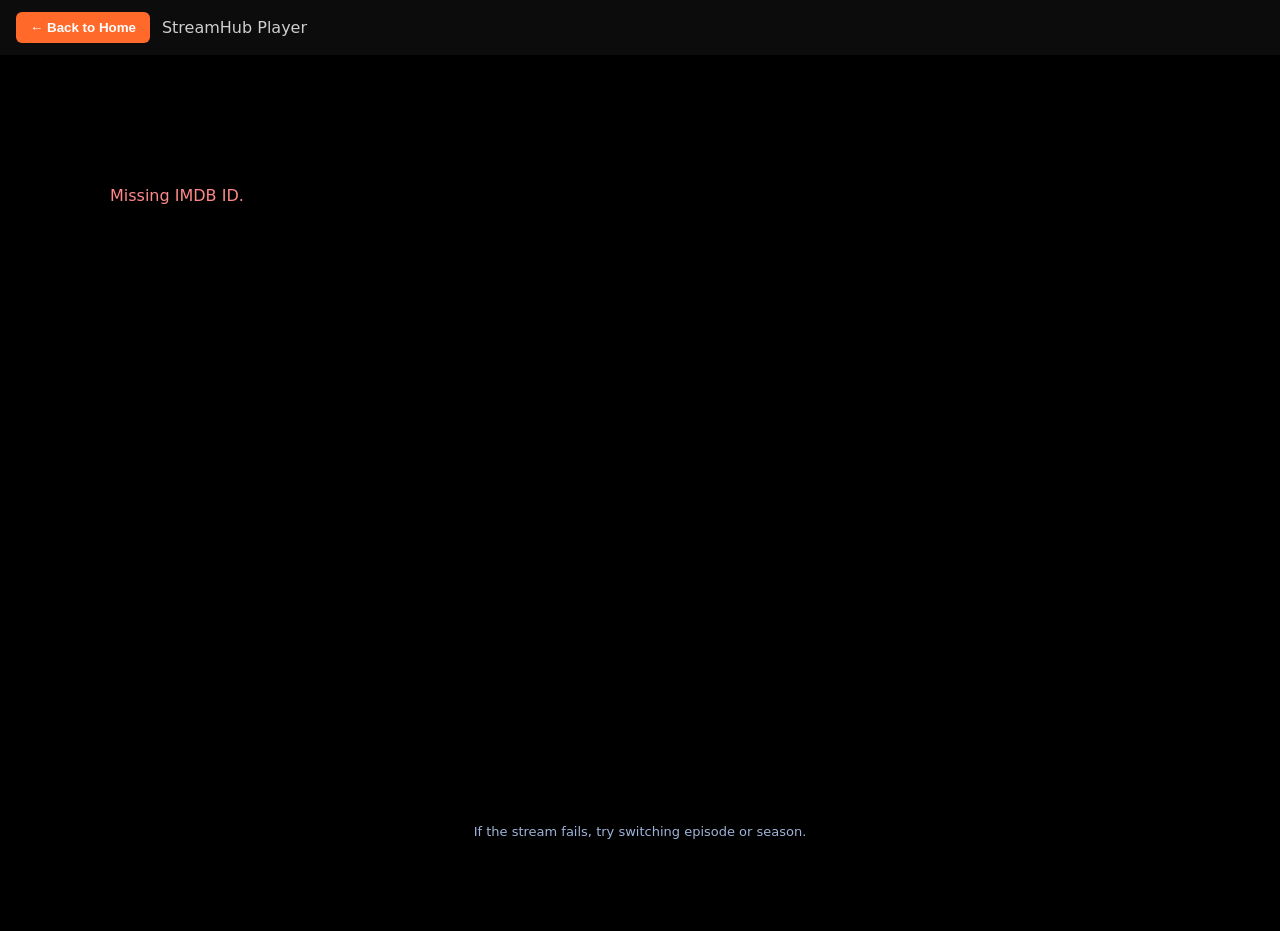
==== player.html @ 68365145 "3rd Try for Cleaner Experience" ====
<!doctype html>
<html lang="en">
<head>
  <meta charset="utf-8" />
  <meta name="viewport" content="width=device-width, initial-scale=1" />
  <title>StreamHub Player</title>
  <style>
    html,body{
      height:100%;margin:0;background:#000;color:#fff;
      font-family:Inter,system-ui,Arial;
    }

    .topbar{
      width:100%;
      display:flex;
      align-items:center;
      background:#0c0c0c;
      padding:12px 16px;
      box-shadow:0 2px 10px rgba(0,0,0,.4);
      position:sticky;
      top:0;
      z-index:20;
    }

    .back-btn{
      background:#ff6a2b;
      color:#fff;
      padding:8px 14px;
      border:none;
      border-radius:6px;
      cursor:pointer;
      font-weight:600;
      margin-right:12px;
    }

    .back-btn:hover{
      background:#e55a1e;
    }

    .player-wrap{
      min-height:calc(100vh - 60px);
      display:flex;
      align-items:center;
      justify-content:center;
      flex-direction:column;
      padding:18px;
      gap:18px;
    }

    .player-frame{
      width:min(1100px,98%);
      height:640px;
      background:#000;
      border-radius:8px;
      overflow:hidden;
      box-shadow:0 20px 60px rgba(0,0,0,.6);
    }

    #meta{
      max-width:1100px;
      width:98%;
      color:#9fb3d9;
      padding-left:4px;
    }

    .small{
      font-size:13px;
      color:#9fb3d9;
    }

    @media (max-width:860px){
      .player-frame{height:360px}
    }
  </style>
</head>
<body>

  <div class="topbar">
    <button class="back-btn" onclick="window.location.href='index.html'">← Back to Home</button>
    <div style="font-size:16px;opacity:.8;">StreamHub Player</div>
  </div>

  <div class="player-wrap">
    <div id="meta" class="meta"></div>
    <div id="frame" class="player-frame">Loading player…</div>
    <div class="small">If the stream fails, try switching episode or season.</div>
  </div>

<script>
  // Parse query params
  function qp() {
    const u = new URL(window.location.href);
    const p = {};
    for (const [k,v] of u.searchParams.entries()) p[k]=v;
    return p;
  }
  const params = qp();
  const frame = document.getElementById('frame');
  const meta = document.getElementById('meta');

  const imdb = params.imdb;
  const type = params.type || 'movie';
  const s = params.s;
  const e = params.e;

  if (!imdb) {
    frame.innerHTML = '<div style="padding:20px;color:#f88">Missing IMDB ID.</div>';
  } else {
    meta.innerHTML =
      `<strong>IMDB:</strong> ${imdb} 
       <span class="small">
        &nbsp; • ${type.toUpperCase()} 
        ${s ? ` • Season ${s}` : ''} 
        ${e ? ` • Episode ${e}` : ''}
      </span>`;

    // Build vidsrc URL
    let src = '';
    if (type === 'tv') {
      src = `https://vidsrc-embed.ru/embed/tv?imdb=${encodeURIComponent(imdb)}&s=${encodeURIComponent(s)}&e=${encodeURIComponent(e)}`;
    } else {
      src = `https://vidsrc-embed.ru/embed/movie?imdb=${encodeURIComponent(imdb)}`;
    }

    frame.innerHTML = `
      <iframe 
        src="${src}"
        frameborder="0"
        width="100%" height="100%"
        allowfullscreen
        sandbox="allow-same-origin allow-scripts allow-forms allow-pointer-lock allow-orientation-lock allow-top-navigation-by-user-activation">
      </iframe>
    `;
  }

  /*
    ⚠️ Important:
    We cannot "block" popups INSIDE the iframe when the host triggers them,
    BUT we CAN prevent them from opening new tabs by disabling window.open.
  */
  window.open = function(){ console.log("Popup blocked."); return null; };
</script>

</body>
</html>
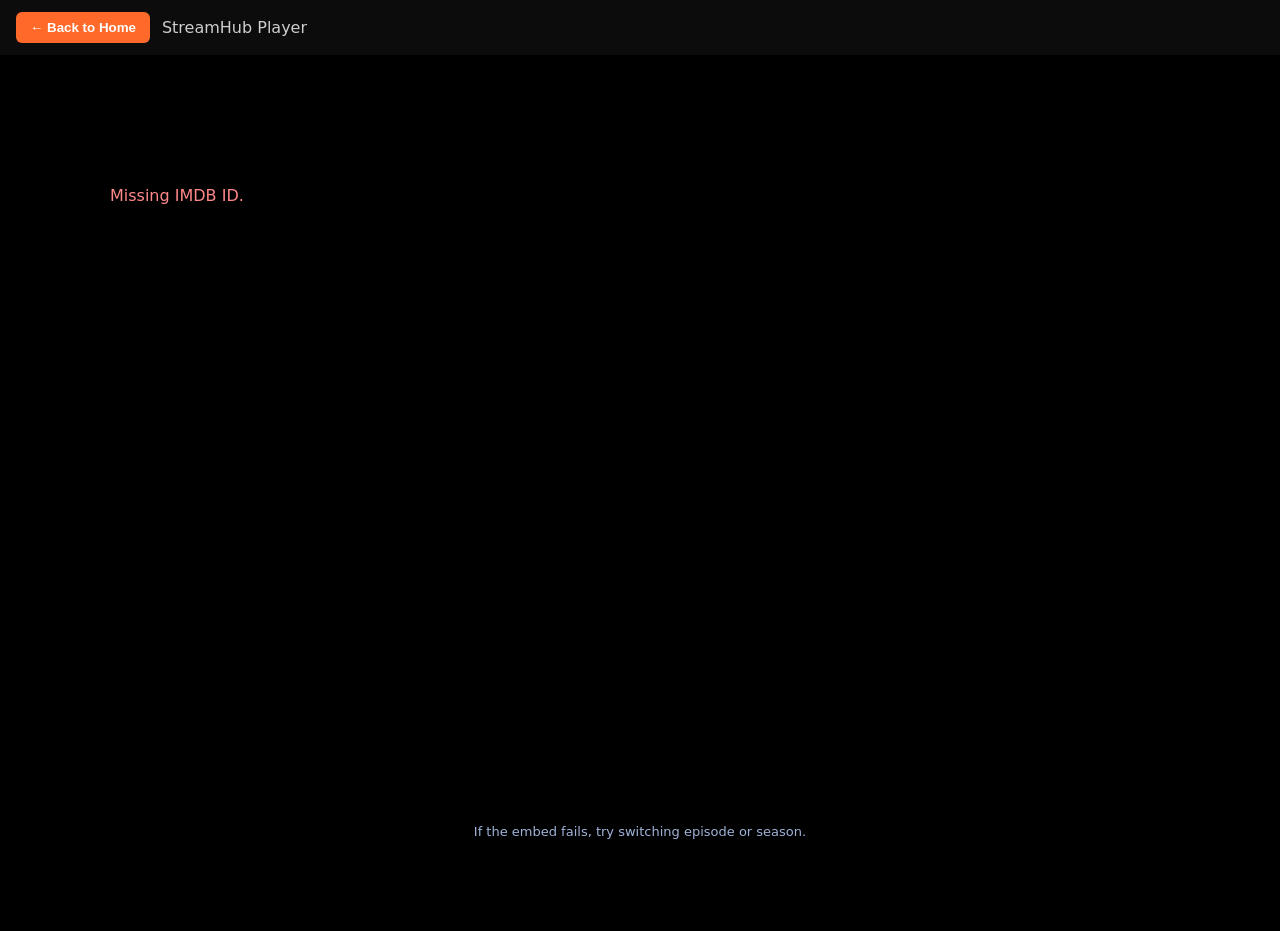
==== commit af2a8d6f: "4th Try for User Friendly Data Consumption" ====
--- a/player.html
+++ b/player.html
@@ -2,75 +2,18 @@
 <html lang="en">
 <head>
   <meta charset="utf-8" />
-  <meta name="viewport" content="width=device-width, initial-scale=1" />
+  <meta name="viewport" content="width=device-width,initial-scale=1" />
   <title>StreamHub Player</title>
   <style>
-    html,body{
-      height:100%;margin:0;background:#000;color:#fff;
-      font-family:Inter,system-ui,Arial;
-    }
-
-    .topbar{
-      width:100%;
-      display:flex;
-      align-items:center;
-      background:#0c0c0c;
-      padding:12px 16px;
-      box-shadow:0 2px 10px rgba(0,0,0,.4);
-      position:sticky;
-      top:0;
-      z-index:20;
-    }
-
-    .back-btn{
-      background:#ff6a2b;
-      color:#fff;
-      padding:8px 14px;
-      border:none;
-      border-radius:6px;
-      cursor:pointer;
-      font-weight:600;
-      margin-right:12px;
-    }
-
-    .back-btn:hover{
-      background:#e55a1e;
-    }
-
-    .player-wrap{
-      min-height:calc(100vh - 60px);
-      display:flex;
-      align-items:center;
-      justify-content:center;
-      flex-direction:column;
-      padding:18px;
-      gap:18px;
-    }
-
-    .player-frame{
-      width:min(1100px,98%);
-      height:640px;
-      background:#000;
-      border-radius:8px;
-      overflow:hidden;
-      box-shadow:0 20px 60px rgba(0,0,0,.6);
-    }
-
-    #meta{
-      max-width:1100px;
-      width:98%;
-      color:#9fb3d9;
-      padding-left:4px;
-    }
-
-    .small{
-      font-size:13px;
-      color:#9fb3d9;
-    }
-
-    @media (max-width:860px){
-      .player-frame{height:360px}
-    }
+    html,body{height:100%;margin:0;background:#000;color:#fff;font-family:Inter,system-ui,Arial}
+    .topbar{width:100%;display:flex;align-items:center;background:#0c0c0c;padding:12px 16px;box-shadow:0 2px 10px rgba(0,0,0,.4);position:sticky;top:0;z-index:20}
+    .back-btn{background:#ff6a2b;color:#fff;padding:8px 14px;border:none;border-radius:6px;cursor:pointer;font-weight:600;margin-right:12px}
+    .player-wrap{min-height:calc(100vh - 60px);display:flex;align-items:center;justify-content:center;flex-direction:column;padding:18px;gap:18px}
+    .player-frame{width:min(1100px,98%);height:640px;background:#000;border-radius:8px;overflow:hidden;box-shadow:0 20px 60px rgba(0,0,0,.6)}
+    #meta{max-width:1100px;width:98%;color:#9fb3d9;padding-left:4px}
+    .small{font-size:13px;color:#9fb3d9}
+    @media (max-width:860px){ .player-frame{height:360px} }
+    .load-btn{background:#ff6a2b;border:0;padding:12px 18px;color:#fff;border-radius:8px;font-weight:700;cursor:pointer}
   </style>
 </head>
 <body>
@@ -82,12 +25,17 @@
 
   <div class="player-wrap">
     <div id="meta" class="meta"></div>
-    <div id="frame" class="player-frame">Loading player…</div>
-    <div class="small">If the stream fails, try switching episode or season.</div>
+    <div id="frame" class="player-frame">
+      <div style="display:flex;align-items:center;justify-content:center;height:100%;flex-direction:column;">
+        <div style="margin-bottom:12px;color:#9fb3d9">Player is ready — tap to load (saves data).</div>
+        <button id="loadBtn" class="load-btn">▶ Load Player</button>
+      </div>
+    </div>
+    <div class="small">If the embed fails, try switching episode or season.</div>
   </div>
 
 <script>
-  // Parse query params
+  // parse query params
   function qp() {
     const u = new URL(window.location.href);
     const p = {};
@@ -113,33 +61,18 @@
         ${s ? ` • Season ${s}` : ''} 
         ${e ? ` • Episode ${e}` : ''}
       </span>`;
-
-    // Build vidsrc URL
-    let src = '';
-    if (type === 'tv') {
-      src = `https://vidsrc-embed.ru/embed/tv?imdb=${encodeURIComponent(imdb)}&s=${encodeURIComponent(s)}&e=${encodeURIComponent(e)}`;
-    } else {
-      src = `https://vidsrc-embed.ru/embed/movie?imdb=${encodeURIComponent(imdb)}`;
-    }
-
-    frame.innerHTML = `
-      <iframe 
-        src="${src}"
-        frameborder="0"
-        width="100%" height="100%"
-        allowfullscreen
-        sandbox="allow-same-origin allow-scripts allow-forms allow-pointer-lock allow-orientation-lock allow-top-navigation-by-user-activation">
-      </iframe>
-    `;
   }
 
-  /*
-    ⚠️ Important:
-    We cannot "block" popups INSIDE the iframe when the host triggers them,
-    BUT we CAN prevent them from opening new tabs by disabling window.open.
-  */
+  // build the player src (but DO NOT load until user clicks)
+  const src = imdb ? (type === 'tv' ? `https://vidsrc-embed.ru/embed/tv?imdb=${encodeURIComponent(imdb)}&s=${encodeURIComponent(s||1)}&e=${encodeURIComponent(e||1)}` : `https://vidsrc-embed.ru/embed/movie?imdb=${encodeURIComponent(imdb)}`) : '';
+
+  document.getElementById('loadBtn').onclick = function() {
+    if (!src) { frame.innerHTML = '<div style="padding:20px;color:#f88">No player URL.</div>'; return; }
+    frame.innerHTML = `<iframe src="${src}" frameborder="0" width="100%" height="100%" allowfullscreen sandbox="allow-same-origin allow-scripts allow-forms allow-pointer-lock allow-orientation-lock allow-top-navigation-by-user-activation"></iframe>`;
+  };
+
+  // prevent popups from embed trying window.open
   window.open = function(){ console.log("Popup blocked."); return null; };
 </script>
-
 </body>
 </html>
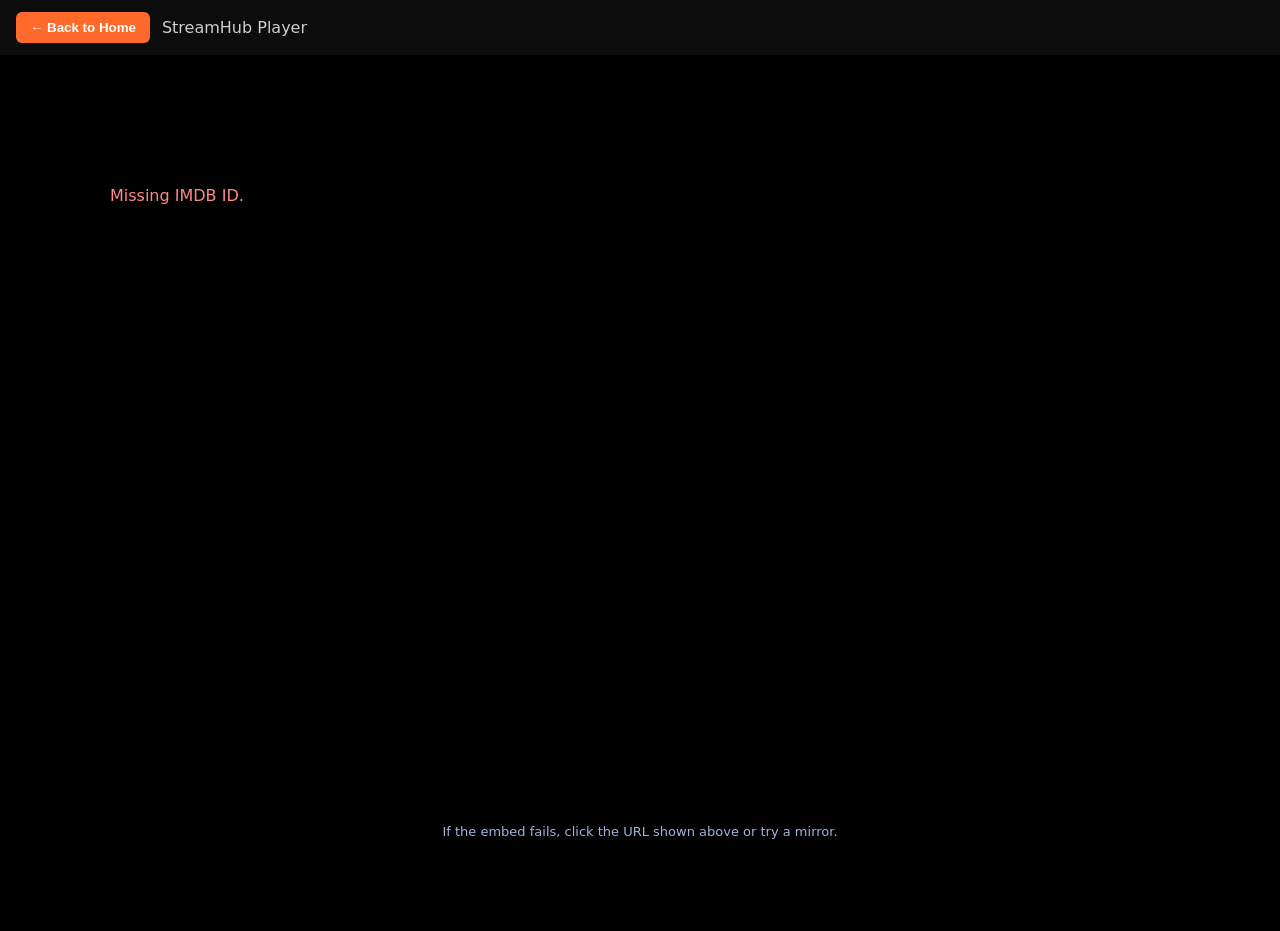
==== commit 6a80eb28: "5th Try for Everything working" ====
--- a/player.html
+++ b/player.html
@@ -14,6 +14,9 @@
     .small{font-size:13px;color:#9fb3d9}
     @media (max-width:860px){ .player-frame{height:360px} }
     .load-btn{background:#ff6a2b;border:0;padding:12px 18px;color:#fff;border-radius:8px;font-weight:700;cursor:pointer}
+    .info-url{margin-top:12px;padding:10px;background:rgba(255,255,255,0.02);border-radius:8px;word-break:break-all;color:#cfe1ff}
+    .mirror-list{margin-top:8px;display:flex;gap:8px;flex-wrap:wrap}
+    .mirror-list a{background:#1b2a3a;color:#fff;padding:6px 10px;border-radius:8px;text-decoration:none;font-size:13px}
   </style>
 </head>
 <body>
@@ -31,47 +34,65 @@
         <button id="loadBtn" class="load-btn">▶ Load Player</button>
       </div>
     </div>
-    <div class="small">If the embed fails, try switching episode or season.</div>
+    <div id="urlInfo" class="info-url" style="display:none"></div>
+    <div id="mirrorArea" class="mirror-list" style="display:none"></div>
+    <div class="small">If the embed fails, click the URL shown above or try a mirror.</div>
   </div>
 
 <script>
-  // parse query params
-  function qp() {
-    const u = new URL(window.location.href);
-    const p = {};
-    for (const [k,v] of u.searchParams.entries()) p[k]=v;
-    return p;
-  }
+  function qp() { const u = new URL(window.location.href); const p = {}; for (const [k,v] of u.searchParams.entries()) p[k]=v; return p; }
   const params = qp();
   const frame = document.getElementById('frame');
   const meta = document.getElementById('meta');
+  const urlInfo = document.getElementById('urlInfo');
+  const mirrorArea = document.getElementById('mirrorArea');
+  const loadBtn = document.getElementById('loadBtn');
 
   const imdb = params.imdb;
   const type = params.type || 'movie';
   const s = params.s;
   const e = params.e;
 
-  if (!imdb) {
-    frame.innerHTML = '<div style="padding:20px;color:#f88">Missing IMDB ID.</div>';
-  } else {
-    meta.innerHTML =
-      `<strong>IMDB:</strong> ${imdb} 
-       <span class="small">
-        &nbsp; • ${type.toUpperCase()} 
-        ${s ? ` • Season ${s}` : ''} 
-        ${e ? ` • Episode ${e}` : ''}
-      </span>`;
+  if (!imdb) { frame.innerHTML = '<div style="padding:20px;color:#f88">Missing IMDB ID.</div>'; }
+  else {
+    meta.innerHTML = `<strong>IMDB:</strong> ${imdb} <span class="small"> &nbsp; • ${type.toUpperCase()} ${s ? `• S${s}` : ''} ${e ? `• E${e}` : ''}</span>`;
   }
 
-  // build the player src (but DO NOT load until user clicks)
-  const src = imdb ? (type === 'tv' ? `https://vidsrc-embed.ru/embed/tv?imdb=${encodeURIComponent(imdb)}&s=${encodeURIComponent(s||1)}&e=${encodeURIComponent(e||1)}` : `https://vidsrc-embed.ru/embed/movie?imdb=${encodeURIComponent(imdb)}`) : '';
+  // build primary embed URL (do not load automatically)
+  const primarySrc = imdb ? (type === 'tv' ? `https://vidsrc-embed.ru/embed/tv?imdb=${encodeURIComponent(imdb)}&s=${encodeURIComponent(s||1)}&e=${encodeURIComponent(e||1)}` : `https://vidsrc-embed.ru/embed/movie?imdb=${encodeURIComponent(imdb)}`) : '';
 
-  document.getElementById('loadBtn').onclick = function() {
-    if (!src) { frame.innerHTML = '<div style="padding:20px;color:#f88">No player URL.</div>'; return; }
-    frame.innerHTML = `<iframe src="${src}" frameborder="0" width="100%" height="100%" allowfullscreen sandbox="allow-same-origin allow-scripts allow-forms allow-pointer-lock allow-orientation-lock allow-top-navigation-by-user-activation"></iframe>`;
+  // mirror suggestions (clickable)
+  const mirrors = imdb ? [
+    `https://vidsrc-embed.ru/embed/${type === 'tv' ? 'tv' : 'movie'}?imdb=${encodeURIComponent(imdb)}${type==='tv'?`&s=${encodeURIComponent(s||1)}&e=${encodeURIComponent(e||1)}`:''}`,
+    `https://vidsrc.me/embed/${type === 'tv' ? 'tv' : 'movie'}?imdb=${encodeURIComponent(imdb)}${type==='tv'?`&s=${encodeURIComponent(s||1)}&e=${encodeURIComponent(e||1)}`:''}`,
+    `https://vidsrc.to/embed/${type === 'tv' ? 'tv' : 'movie'}?imdb=${encodeURIComponent(imdb)}${type==='tv'?`&s=${encodeURIComponent(s||1)}&e=${encodeURIComponent(e||1)}`:''}`
+  ] : [];
+
+  // Load player on demand
+  loadBtn.onclick = function() {
+    if (!primarySrc) { frame.innerHTML = '<div style="padding:20px;color:#f88">No player URL.</div>'; return; }
+    frame.innerHTML = `<iframe src="${primarySrc}" frameborder="0" width="100%" height="100%" allowfullscreen sandbox="allow-same-origin allow-scripts allow-forms allow-pointer-lock allow-orientation-lock allow-top-navigation-by-user-activation"></iframe>`;
+    // Reveal the URL after a short passive delay (always show so user can verify)
+    setTimeout(() => revealURL(primarySrc), 500); // small delay after load click
   };
 
-  // prevent popups from embed trying window.open
+  // passive reveal after 5 seconds even if user didn't click Load (helpful when embed is preloaded elsewhere)
+  setTimeout(() => revealURL(primarySrc), 5000);
+
+  function revealURL(url) {
+    if (!url) return;
+    urlInfo.style.display = 'block';
+    urlInfo.innerHTML = `<strong>Embed URL used:</strong><br><a href="${url}" target="_blank" rel="noopener noreferrer">${url}</a>`;
+    // show mirrors
+    mirrorArea.style.display = 'flex';
+    mirrorArea.innerHTML = '';
+    mirrors.forEach(m => {
+      const a = document.createElement('a'); a.href = m; a.target = '_blank'; a.rel='noopener noreferrer'; a.textContent = 'Open mirror';
+      mirrorArea.appendChild(a);
+    });
+  }
+
+  // prevent window.open abuse from embeds
   window.open = function(){ console.log("Popup blocked."); return null; };
 </script>
 </body>
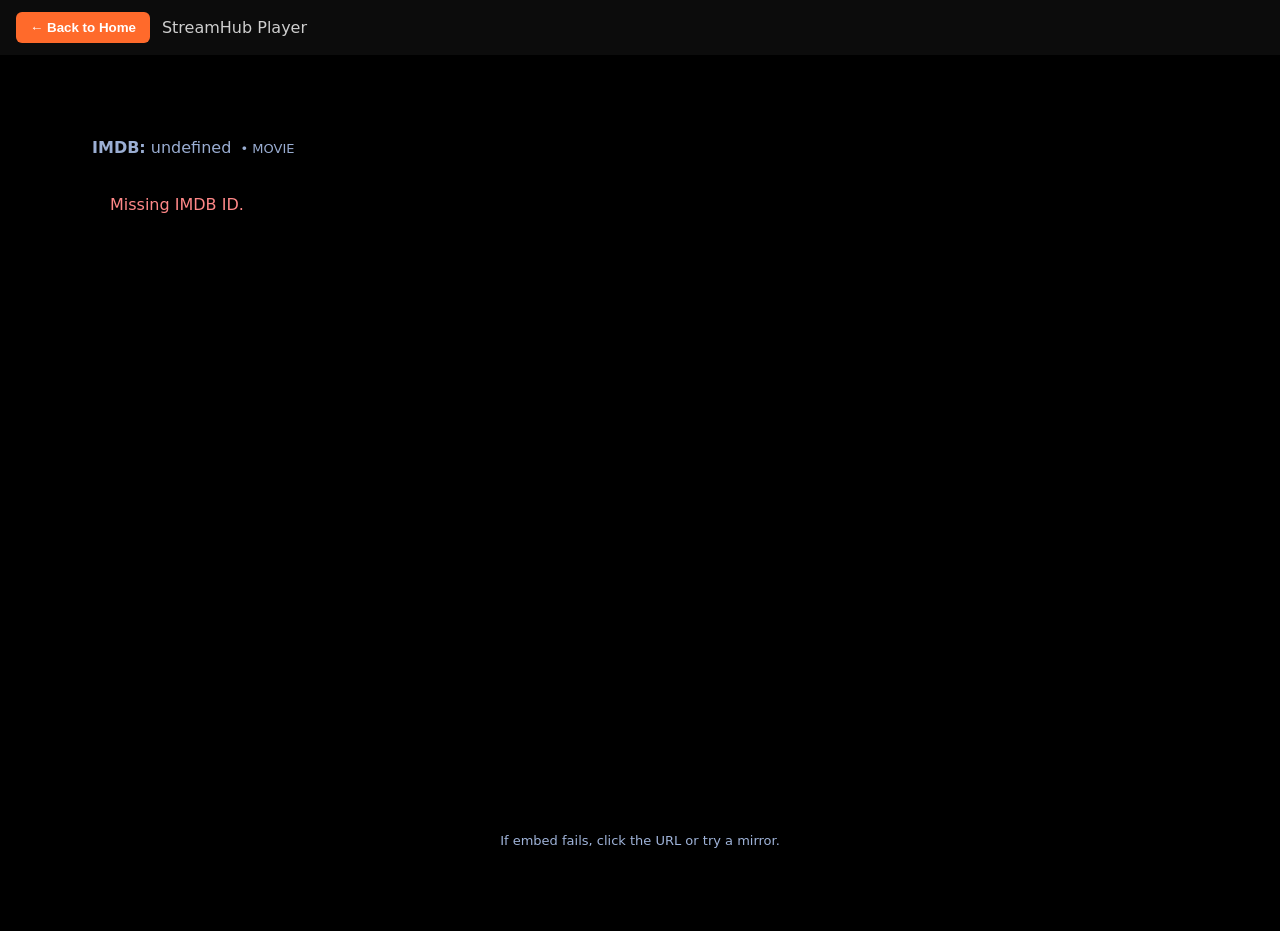
==== commit 0f011a0d: "6th Try of the Day" ====
--- a/player.html
+++ b/player.html
@@ -5,18 +5,103 @@
   <meta name="viewport" content="width=device-width,initial-scale=1" />
   <title>StreamHub Player</title>
   <style>
-    html,body{height:100%;margin:0;background:#000;color:#fff;font-family:Inter,system-ui,Arial}
-    .topbar{width:100%;display:flex;align-items:center;background:#0c0c0c;padding:12px 16px;box-shadow:0 2px 10px rgba(0,0,0,.4);position:sticky;top:0;z-index:20}
-    .back-btn{background:#ff6a2b;color:#fff;padding:8px 14px;border:none;border-radius:6px;cursor:pointer;font-weight:600;margin-right:12px}
-    .player-wrap{min-height:calc(100vh - 60px);display:flex;align-items:center;justify-content:center;flex-direction:column;padding:18px;gap:18px}
-    .player-frame{width:min(1100px,98%);height:640px;background:#000;border-radius:8px;overflow:hidden;box-shadow:0 20px 60px rgba(0,0,0,.6)}
-    #meta{max-width:1100px;width:98%;color:#9fb3d9;padding-left:4px}
-    .small{font-size:13px;color:#9fb3d9}
-    @media (max-width:860px){ .player-frame{height:360px} }
-    .load-btn{background:#ff6a2b;border:0;padding:12px 18px;color:#fff;border-radius:8px;font-weight:700;cursor:pointer}
-    .info-url{margin-top:12px;padding:10px;background:rgba(255,255,255,0.02);border-radius:8px;word-break:break-all;color:#cfe1ff}
-    .mirror-list{margin-top:8px;display:flex;gap:8px;flex-wrap:wrap}
-    .mirror-list a{background:#1b2a3a;color:#fff;padding:6px 10px;border-radius:8px;text-decoration:none;font-size:13px}
+    html,body{
+      height:100%;margin:0;background:#000;color:#fff;
+      font-family:Inter,system-ui,Arial;
+    }
+
+    .topbar{
+      width:100%;
+      display:flex;
+      align-items:center;
+      background:#0c0c0c;
+      padding:12px 16px;
+      box-shadow:0 2px 10px rgba(0,0,0,.4);
+      position:sticky;
+      top:0;
+      z-index:20;
+    }
+
+    .back-btn{
+      background:#ff6a2b;
+      color:#fff;
+      padding:8px 14px;
+      border:none;
+      border-radius:6px;
+      cursor:pointer;
+      font-weight:600;
+      margin-right:12px;
+    }
+
+    .player-wrap{
+      min-height:calc(100vh - 60px);
+      display:flex;
+      align-items:center;
+      justify-content:center;
+      flex-direction:column;
+      padding:18px;
+      gap:18px;
+    }
+
+    .player-frame{
+      width:min(1100px,98%);
+      height:640px;
+      background:#000;
+      border-radius:8px;
+      overflow:hidden;
+      box-shadow:0 20px 60px rgba(0,0,0,.6);
+    }
+
+    #meta{
+      max-width:1100px;
+      width:98%;
+      color:#9fb3d9;
+      padding-left:4px;
+    }
+
+    .small{
+      font-size:13px;
+      color:#9fb3d9;
+    }
+
+    @media (max-width:860px){
+      .player-frame{height:360px}
+    }
+
+    .load-btn{
+      background:#ff6a2b;
+      border:0;
+      padding:12px 18px;
+      color:#fff;
+      border-radius:8px;
+      font-weight:700;
+      cursor:pointer;
+    }
+
+    .info-url{
+      margin-top:12px;
+      padding:10px;
+      background:rgba(255,255,255,0.05);
+      border-radius:8px;
+      word-break:break-all;
+      color:#cfe1ff;
+    }
+
+    .mirror-list{
+      margin-top:8px;
+      display:flex;
+      gap:8px;
+      flex-wrap:wrap;
+    }
+
+    .mirror-list a{
+      background:#1b2a3a;
+      color:#fff;
+      padding:6px 10px;
+      border-radius:8px;
+      text-decoration:none;
+      font-size:13px;
+    }
   </style>
 </head>
 <body>
@@ -27,73 +112,116 @@
   </div>
 
   <div class="player-wrap">
-    <div id="meta" class="meta"></div>
+    <div id="meta"></div>
+
     <div id="frame" class="player-frame">
       <div style="display:flex;align-items:center;justify-content:center;height:100%;flex-direction:column;">
-        <div style="margin-bottom:12px;color:#9fb3d9">Player is ready — tap to load (saves data).</div>
+        <div style="margin-bottom:12px;color:#9fb3d9">Player ready — click to load.</div>
         <button id="loadBtn" class="load-btn">▶ Load Player</button>
       </div>
     </div>
+
     <div id="urlInfo" class="info-url" style="display:none"></div>
     <div id="mirrorArea" class="mirror-list" style="display:none"></div>
-    <div class="small">If the embed fails, click the URL shown above or try a mirror.</div>
+
+    <div class="small">If embed fails, click the URL or try a mirror.</div>
   </div>
 
 <script>
-  function qp() { const u = new URL(window.location.href); const p = {}; for (const [k,v] of u.searchParams.entries()) p[k]=v; return p; }
+  function qp() {
+    const u = new URL(window.location.href);
+    const p = {};
+    for (const [k,v] of u.searchParams.entries()) p[k]=v;
+    return p;
+  }
+
   const params = qp();
-  const frame = document.getElementById('frame');
-  const meta = document.getElementById('meta');
-  const urlInfo = document.getElementById('urlInfo');
-  const mirrorArea = document.getElementById('mirrorArea');
-  const loadBtn = document.getElementById('loadBtn');
-
   const imdb = params.imdb;
-  const type = params.type || 'movie';
+  const type = params.type || "movie";
   const s = params.s;
   const e = params.e;
 
-  if (!imdb) { frame.innerHTML = '<div style="padding:20px;color:#f88">Missing IMDB ID.</div>'; }
-  else {
-    meta.innerHTML = `<strong>IMDB:</strong> ${imdb} <span class="small"> &nbsp; • ${type.toUpperCase()} ${s ? `• S${s}` : ''} ${e ? `• E${e}` : ''}</span>`;
-  }
-
-  // build primary embed URL (do not load automatically)
-  const primarySrc = imdb ? (type === 'tv' ? `https://vidsrc-embed.ru/embed/tv?imdb=${encodeURIComponent(imdb)}&s=${encodeURIComponent(s||1)}&e=${encodeURIComponent(e||1)}` : `https://vidsrc-embed.ru/embed/movie?imdb=${encodeURIComponent(imdb)}`) : '';
-
-  // mirror suggestions (clickable)
+  const frame = document.getElementById("frame");
+  const meta = document.getElementById("meta");
+  const urlInfo = document.getElementById("urlInfo");
+  const mirrorArea = document.getElementById("mirrorArea");
+  const loadBtn = document.getElementById("loadBtn");
+
+  if (!imdb) {
+    frame.innerHTML = '<div style="padding:20px;color:#f88">Missing IMDB ID.</div>';
+  }
+
+  meta.innerHTML = `
+    <strong>IMDB:</strong> ${imdb}
+    <span class="small">
+      &nbsp;• ${type.toUpperCase()}
+      ${s ? " • S"+s : ""}
+      ${e ? " • E"+e : ""}
+    </span>
+  `;
+
+  // MAIN URL (no sandbox)
+  let primarySrc = "";
+  if (imdb) {
+    if (type === "tv") {
+      primarySrc =
+        `https://vidsrc-embed.ru/embed/tv?imdb=${encodeURIComponent(imdb)}&s=${encodeURIComponent(s||1)}&e=${encodeURIComponent(e||1)}`;
+    } else {
+      primarySrc =
+        `https://vidsrc-embed.ru/embed/movie?imdb=${encodeURIComponent(imdb)}`;
+    }
+  }
+
+  // Mirror list
   const mirrors = imdb ? [
-    `https://vidsrc-embed.ru/embed/${type === 'tv' ? 'tv' : 'movie'}?imdb=${encodeURIComponent(imdb)}${type==='tv'?`&s=${encodeURIComponent(s||1)}&e=${encodeURIComponent(e||1)}`:''}`,
-    `https://vidsrc.me/embed/${type === 'tv' ? 'tv' : 'movie'}?imdb=${encodeURIComponent(imdb)}${type==='tv'?`&s=${encodeURIComponent(s||1)}&e=${encodeURIComponent(e||1)}`:''}`,
-    `https://vidsrc.to/embed/${type === 'tv' ? 'tv' : 'movie'}?imdb=${encodeURIComponent(imdb)}${type==='tv'?`&s=${encodeURIComponent(s||1)}&e=${encodeURIComponent(e||1)}`:''}`
+    primarySrc,
+    `https://vidsrc.me/embed/${type === "tv" ? "tv" : "movie"}?imdb=${imdb}${type==="tv"?`&s=${s||1}&e=${e||1}`:''}`,
+    `https://vidsrc.to/embed/${type === "tv" ? "tv" : "movie"}?imdb=${imdb}${type==="tv"?`&s=${s||1}&e=${e||1}`:''}`,
+    `https://multiembed.mov/?video_id=${imdb}`
   ] : [];
 
-  // Load player on demand
-  loadBtn.onclick = function() {
-    if (!primarySrc) { frame.innerHTML = '<div style="padding:20px;color:#f88">No player URL.</div>'; return; }
-    frame.innerHTML = `<iframe src="${primarySrc}" frameborder="0" width="100%" height="100%" allowfullscreen sandbox="allow-same-origin allow-scripts allow-forms allow-pointer-lock allow-orientation-lock allow-top-navigation-by-user-activation"></iframe>`;
-    // Reveal the URL after a short passive delay (always show so user can verify)
-    setTimeout(() => revealURL(primarySrc), 500); // small delay after load click
+  // Load player when button clicked
+  loadBtn.onclick = function () {
+    frame.innerHTML = `
+      <iframe
+        src="${primarySrc}"
+        frameborder="0"
+        width="100%"
+        height="100%"
+        allowfullscreen
+      ></iframe>
+    `;
+
+    // Show embed URL after load
+    setTimeout(() => revealURL(primarySrc), 500);
   };
 
-  // passive reveal after 5 seconds even if user didn't click Load (helpful when embed is preloaded elsewhere)
+  // Passive reveal (5 seconds)
   setTimeout(() => revealURL(primarySrc), 5000);
 
   function revealURL(url) {
     if (!url) return;
-    urlInfo.style.display = 'block';
-    urlInfo.innerHTML = `<strong>Embed URL used:</strong><br><a href="${url}" target="_blank" rel="noopener noreferrer">${url}</a>`;
-    // show mirrors
-    mirrorArea.style.display = 'flex';
-    mirrorArea.innerHTML = '';
+    urlInfo.style.display = "block";
+    urlInfo.innerHTML = `
+      <strong>Embed URL used:</strong><br>
+      <a href="${url}" target="_blank" rel="noopener noreferrer">${url}</a>
+    `;
+
+    mirrorArea.style.display = "flex";
+    mirrorArea.innerHTML = "";
     mirrors.forEach(m => {
-      const a = document.createElement('a'); a.href = m; a.target = '_blank'; a.rel='noopener noreferrer'; a.textContent = 'Open mirror';
+      const a = document.createElement("a");
+      a.href = m;
+      a.target = "_blank";
+      a.rel = "noopener noreferrer";
+      a.innerText = "Open mirror";
       mirrorArea.appendChild(a);
     });
   }
 
-  // prevent window.open abuse from embeds
-  window.open = function(){ console.log("Popup blocked."); return null; };
+  // Prevent popup ads
+  window.open = () => null;
 </script>
+
 </body>
 </html>
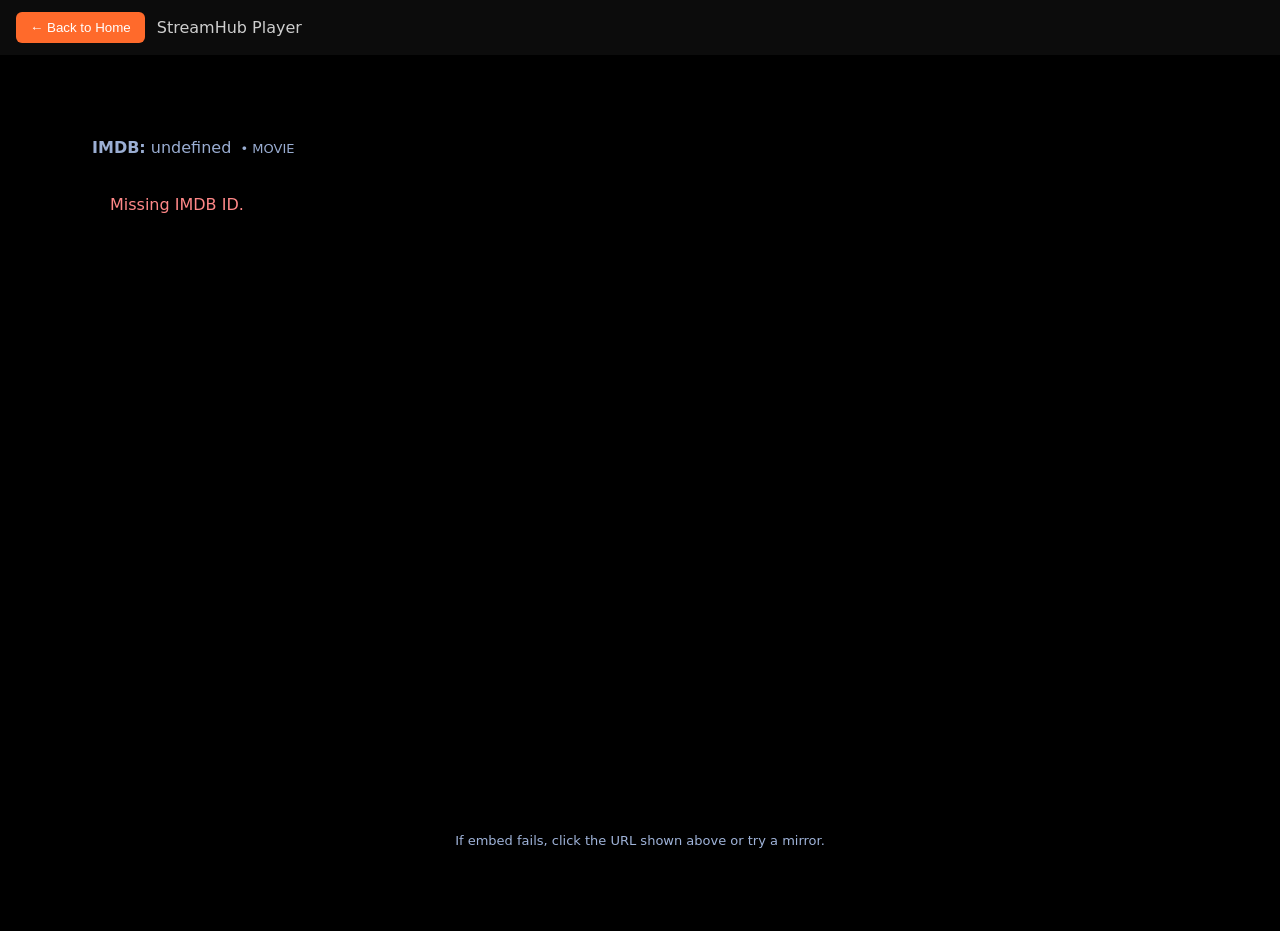
==== commit 1a5f67ac: "9th try of the day" ====
--- a/player.html
+++ b/player.html
@@ -5,223 +5,84 @@
   <meta name="viewport" content="width=device-width,initial-scale=1" />
   <title>StreamHub Player</title>
   <style>
-    html,body{
-      height:100%;margin:0;background:#000;color:#fff;
-      font-family:Inter,system-ui,Arial;
-    }
-
-    .topbar{
-      width:100%;
-      display:flex;
-      align-items:center;
-      background:#0c0c0c;
-      padding:12px 16px;
-      box-shadow:0 2px 10px rgba(0,0,0,.4);
-      position:sticky;
-      top:0;
-      z-index:20;
-    }
-
-    .back-btn{
-      background:#ff6a2b;
-      color:#fff;
-      padding:8px 14px;
-      border:none;
-      border-radius:6px;
-      cursor:pointer;
-      font-weight:600;
-      margin-right:12px;
-    }
-
-    .player-wrap{
-      min-height:calc(100vh - 60px);
-      display:flex;
-      align-items:center;
-      justify-content:center;
-      flex-direction:column;
-      padding:18px;
-      gap:18px;
-    }
-
-    .player-frame{
-      width:min(1100px,98%);
-      height:640px;
-      background:#000;
-      border-radius:8px;
-      overflow:hidden;
-      box-shadow:0 20px 60px rgba(0,0,0,.6);
-    }
-
-    #meta{
-      max-width:1100px;
-      width:98%;
-      color:#9fb3d9;
-      padding-left:4px;
-    }
-
-    .small{
-      font-size:13px;
-      color:#9fb3d9;
-    }
-
-    @media (max-width:860px){
-      .player-frame{height:360px}
-    }
-
-    .load-btn{
-      background:#ff6a2b;
-      border:0;
-      padding:12px 18px;
-      color:#fff;
-      border-radius:8px;
-      font-weight:700;
-      cursor:pointer;
-    }
-
-    .info-url{
-      margin-top:12px;
-      padding:10px;
-      background:rgba(255,255,255,0.05);
-      border-radius:8px;
-      word-break:break-all;
-      color:#cfe1ff;
-    }
-
-    .mirror-list{
-      margin-top:8px;
-      display:flex;
-      gap:8px;
-      flex-wrap:wrap;
-    }
-
-    .mirror-list a{
-      background:#1b2a3a;
-      color:#fff;
-      padding:6px 10px;
-      border-radius:8px;
-      text-decoration:none;
-      font-size:13px;
-    }
+    html,body{height:100%;margin:0;background:#000;color:#fff;font-family:Inter,system-ui,Arial}
+    .topbar{display:flex;align-items:center;background:#0c0c0c;padding:12px 16px;position:sticky;top:0;z-index:20}
+    .back-btn{background:#ff6a2b;color:#fff;padding:8px 14px;border:none;border-radius:6px;cursor:pointer;margin-right:12px}
+    .player-wrap{min-height:calc(100vh - 60px);display:flex;align-items:center;justify-content:center;flex-direction:column;padding:18px;gap:18px}
+    .player-frame{width:min(1100px,98%);height:640px;background:#000;border-radius:8px;overflow:hidden;box-shadow:0 20px 60px rgba(0,0,0,.6)}
+    #meta{max-width:1100px;width:98%;color:#9fb3d9;padding-left:4px}
+    .small{font-size:13px;color:#9fb3d9}
+    @media (max-width:860px){ .player-frame{height:360px} }
+    .load-btn{background:#ff6a2b;border:0;padding:12px 18px;color:#fff;border-radius:8px;font-weight:700;cursor:pointer}
+    .info-url{margin-top:12px;padding:10px;background:rgba(255,255,255,0.05);border-radius:8px;word-break:break-all;color:#cfe1ff}
+    .mirror-list{margin-top:8px;display:flex;gap:8px;flex-wrap:wrap}
+    .mirror-list a{background:#1b2a3a;color:#fff;padding:6px 10px;border-radius:8px;text-decoration:none;font-size:13px}
   </style>
 </head>
 <body>
-
   <div class="topbar">
     <button class="back-btn" onclick="window.location.href='index.html'">← Back to Home</button>
     <div style="font-size:16px;opacity:.8;">StreamHub Player</div>
   </div>
 
   <div class="player-wrap">
-    <div id="meta"></div>
-
+    <div id="meta" class="meta"></div>
     <div id="frame" class="player-frame">
       <div style="display:flex;align-items:center;justify-content:center;height:100%;flex-direction:column;">
         <div style="margin-bottom:12px;color:#9fb3d9">Player ready — click to load.</div>
         <button id="loadBtn" class="load-btn">▶ Load Player</button>
       </div>
     </div>
-
     <div id="urlInfo" class="info-url" style="display:none"></div>
     <div id="mirrorArea" class="mirror-list" style="display:none"></div>
-
-    <div class="small">If embed fails, click the URL or try a mirror.</div>
+    <div class="small">If embed fails, click the URL shown above or try a mirror.</div>
   </div>
 
 <script>
-  function qp() {
-    const u = new URL(window.location.href);
-    const p = {};
-    for (const [k,v] of u.searchParams.entries()) p[k]=v;
-    return p;
-  }
-
+  function qp() { const u = new URL(window.location.href); const p = {}; for (const [k,v] of u.searchParams.entries()) p[k]=v; return p; }
   const params = qp();
   const imdb = params.imdb;
-  const type = params.type || "movie";
+  const type = params.type || 'movie';
   const s = params.s;
   const e = params.e;
+  const frame = document.getElementById('frame');
+  const meta = document.getElementById('meta');
+  const urlInfo = document.getElementById('urlInfo');
+  const mirrorArea = document.getElementById('mirrorArea');
+  const loadBtn = document.getElementById('loadBtn');
 
-  const frame = document.getElementById("frame");
-  const meta = document.getElementById("meta");
-  const urlInfo = document.getElementById("urlInfo");
-  const mirrorArea = document.getElementById("mirrorArea");
-  const loadBtn = document.getElementById("loadBtn");
+  if (!imdb) { frame.innerHTML = '<div style="padding:20px;color:#f88">Missing IMDB ID.</div>'; }
+  meta.innerHTML = `<strong>IMDB:</strong> ${imdb} <span class="small">&nbsp;• ${type.toUpperCase()} ${s?`• S${s}`:''} ${e?`• E${e}`:''}</span>`;
 
-  if (!imdb) {
-    frame.innerHTML = '<div style="padding:20px;color:#f88">Missing IMDB ID.</div>';
-  }
+  const primarySrc = imdb ? (type === 'tv' ? `https://vidsrc-embed.ru/embed/tv?imdb=${encodeURIComponent(imdb)}&s=${encodeURIComponent(s||1)}&e=${encodeURIComponent(e||1)}` : `https://vidsrc-embed.ru/embed/movie?imdb=${encodeURIComponent(imdb)}`) : '';
 
-  meta.innerHTML = `
-    <strong>IMDB:</strong> ${imdb}
-    <span class="small">
-      &nbsp;• ${type.toUpperCase()}
-      ${s ? " • S"+s : ""}
-      ${e ? " • E"+e : ""}
-    </span>
-  `;
-
-  // MAIN URL (no sandbox)
-  let primarySrc = "";
-  if (imdb) {
-    if (type === "tv") {
-      primarySrc =
-        `https://vidsrc-embed.ru/embed/tv?imdb=${encodeURIComponent(imdb)}&s=${encodeURIComponent(s||1)}&e=${encodeURIComponent(e||1)}`;
-    } else {
-      primarySrc =
-        `https://vidsrc-embed.ru/embed/movie?imdb=${encodeURIComponent(imdb)}`;
-    }
-  }
-
-  // Mirror list
   const mirrors = imdb ? [
     primarySrc,
-    `https://vidsrc.me/embed/${type === "tv" ? "tv" : "movie"}?imdb=${imdb}${type==="tv"?`&s=${s||1}&e=${e||1}`:''}`,
-    `https://vidsrc.to/embed/${type === "tv" ? "tv" : "movie"}?imdb=${imdb}${type==="tv"?`&s=${s||1}&e=${e||1}`:''}`,
-    `https://multiembed.mov/?video_id=${imdb}`
+    `https://vidsrc.me/embed/${type === 'tv' ? 'tv' : 'movie'}?imdb=${encodeURIComponent(imdb)}${type==='tv'?`&s=${encodeURIComponent(s||1)}&e=${encodeURIComponent(e||1)}`:''}`,
+    `https://vidsrc.to/embed/${type === 'tv' ? 'tv' : 'movie'}?imdb=${encodeURIComponent(imdb)}${type==='tv'?`&s=${encodeURIComponent(s||1)}&e=${encodeURIComponent(e||1)}`:''}`
   ] : [];
 
-  // Load player when button clicked
-  loadBtn.onclick = function () {
-    frame.innerHTML = `
-      <iframe
-        src="${primarySrc}"
-        frameborder="0"
-        width="100%"
-        height="100%"
-        allowfullscreen
-      ></iframe>
-    `;
-
-    // Show embed URL after load
-    setTimeout(() => revealURL(primarySrc), 500);
+  loadBtn.onclick = function() {
+    if (!primarySrc) { frame.innerHTML = '<div style="padding:20px;color:#f88">No player URL.</div>'; return; }
+    frame.innerHTML = `<iframe src="${primarySrc}" frameborder="0" width="100%" height="100%" allowfullscreen></iframe>`;
+    setTimeout(()=> revealURL(primarySrc), 500);
   };
 
-  // Passive reveal (5 seconds)
-  setTimeout(() => revealURL(primarySrc), 5000);
+  setTimeout(()=> revealURL(primarySrc), 5000);
 
   function revealURL(url) {
     if (!url) return;
-    urlInfo.style.display = "block";
-    urlInfo.innerHTML = `
-      <strong>Embed URL used:</strong><br>
-      <a href="${url}" target="_blank" rel="noopener noreferrer">${url}</a>
-    `;
-
-    mirrorArea.style.display = "flex";
-    mirrorArea.innerHTML = "";
+    urlInfo.style.display = 'block';
+    urlInfo.innerHTML = `<strong>Embed URL used:</strong><br><a href="${url}" target="_blank" rel="noopener noreferrer">${url}</a>`;
+    mirrorArea.style.display = 'flex';
+    mirrorArea.innerHTML = '';
     mirrors.forEach(m => {
-      const a = document.createElement("a");
-      a.href = m;
-      a.target = "_blank";
-      a.rel = "noopener noreferrer";
-      a.innerText = "Open mirror";
+      const a = document.createElement('a'); a.href = m; a.target = '_blank'; a.rel='noopener noreferrer'; a.textContent = 'Open mirror';
       mirrorArea.appendChild(a);
     });
   }
 
-  // Prevent popup ads
-  window.open = () => null;
+  window.open = function(){ console.log("Popup blocked."); return null; };
 </script>
-
 </body>
 </html>
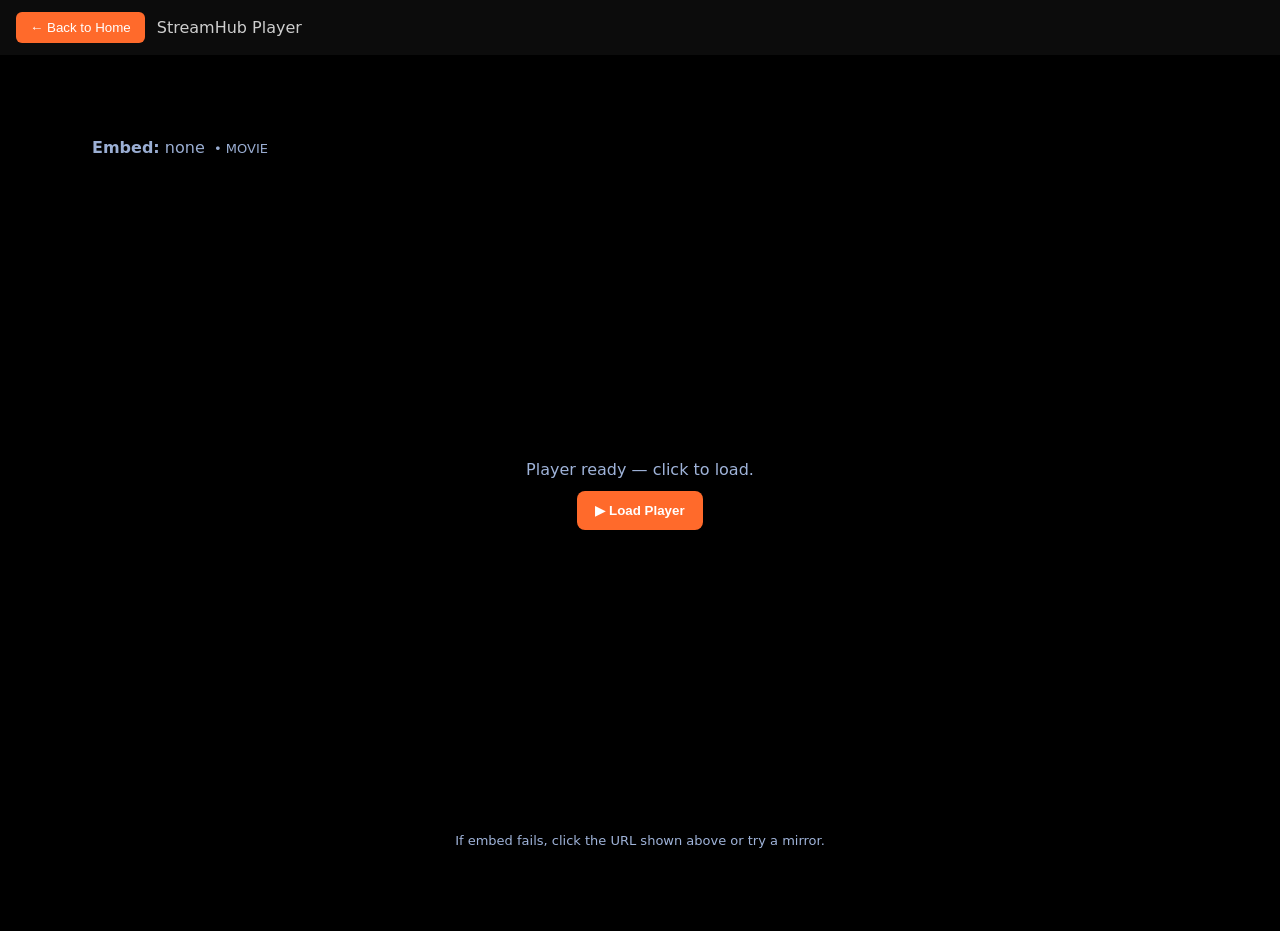
==== commit b676af9c: "Test Fix" ====
--- a/player.html
+++ b/player.html
@@ -45,26 +45,26 @@
   const type = params.type || 'movie';
   const s = params.s;
   const e = params.e;
+  const embedParam = params.embed; // direct embed URL (used by overlay maximize)
   const frame = document.getElementById('frame');
   const meta = document.getElementById('meta');
   const urlInfo = document.getElementById('urlInfo');
   const mirrorArea = document.getElementById('mirrorArea');
   const loadBtn = document.getElementById('loadBtn');
 
-  if (!imdb) { frame.innerHTML = '<div style="padding:20px;color:#f88">Missing IMDB ID.</div>'; }
-  meta.innerHTML = `<strong>IMDB:</strong> ${imdb} <span class="small">&nbsp;• ${type.toUpperCase()} ${s?`• S${s}`:''} ${e?`• E${e}`:''}</span>`;
+  meta.innerHTML = `<strong>Embed:</strong> ${embedParam ? 'Direct embed' : (imdb ? imdb : 'none')} <span class="small">&nbsp;• ${type.toUpperCase()} ${s?`• S${s}`:''} ${e?`• E${e}`:''}</span>`;
 
-  const primarySrc = imdb ? (type === 'tv' ? `https://vidsrc-embed.ru/embed/tv?imdb=${encodeURIComponent(imdb)}&s=${encodeURIComponent(s||1)}&e=${encodeURIComponent(e||1)}` : `https://vidsrc-embed.ru/embed/movie?imdb=${encodeURIComponent(imdb)}`) : '';
+  const primarySrc = embedParam ? embedParam : (imdb ? (type === 'tv' ? `https://vidsrc-embed.ru/embed/tv?imdb=${encodeURIComponent(imdb)}&s=${encodeURIComponent(s||1)}&e=${encodeURIComponent(e||1)}` : `https://vidsrc-embed.ru/embed/movie?imdb=${encodeURIComponent(imdb)}`) : '');
 
   const mirrors = imdb ? [
     primarySrc,
     `https://vidsrc.me/embed/${type === 'tv' ? 'tv' : 'movie'}?imdb=${encodeURIComponent(imdb)}${type==='tv'?`&s=${encodeURIComponent(s||1)}&e=${encodeURIComponent(e||1)}`:''}`,
     `https://vidsrc.to/embed/${type === 'tv' ? 'tv' : 'movie'}?imdb=${encodeURIComponent(imdb)}${type==='tv'?`&s=${encodeURIComponent(s||1)}&e=${encodeURIComponent(e||1)}`:''}`
-  ] : [];
+  ] : (embedParam ? [embedParam] : []);
 
   loadBtn.onclick = function() {
     if (!primarySrc) { frame.innerHTML = '<div style="padding:20px;color:#f88">No player URL.</div>'; return; }
-    frame.innerHTML = `<iframe src="${primarySrc}" frameborder="0" width="100%" height="100%" allowfullscreen></iframe>`;
+    frame.innerHTML = `<iframe src="${primarySrc}" frameborder="0" width="100%" height="100%" allowfullscreen allow="autoplay; fullscreen; picture-in-picture"></iframe>`;
     setTimeout(()=> revealURL(primarySrc), 500);
   };
 
@@ -81,8 +81,6 @@
       mirrorArea.appendChild(a);
     });
   }
-
-  window.open = function(){ console.log("Popup blocked."); return null; };
 </script>
 </body>
 </html>
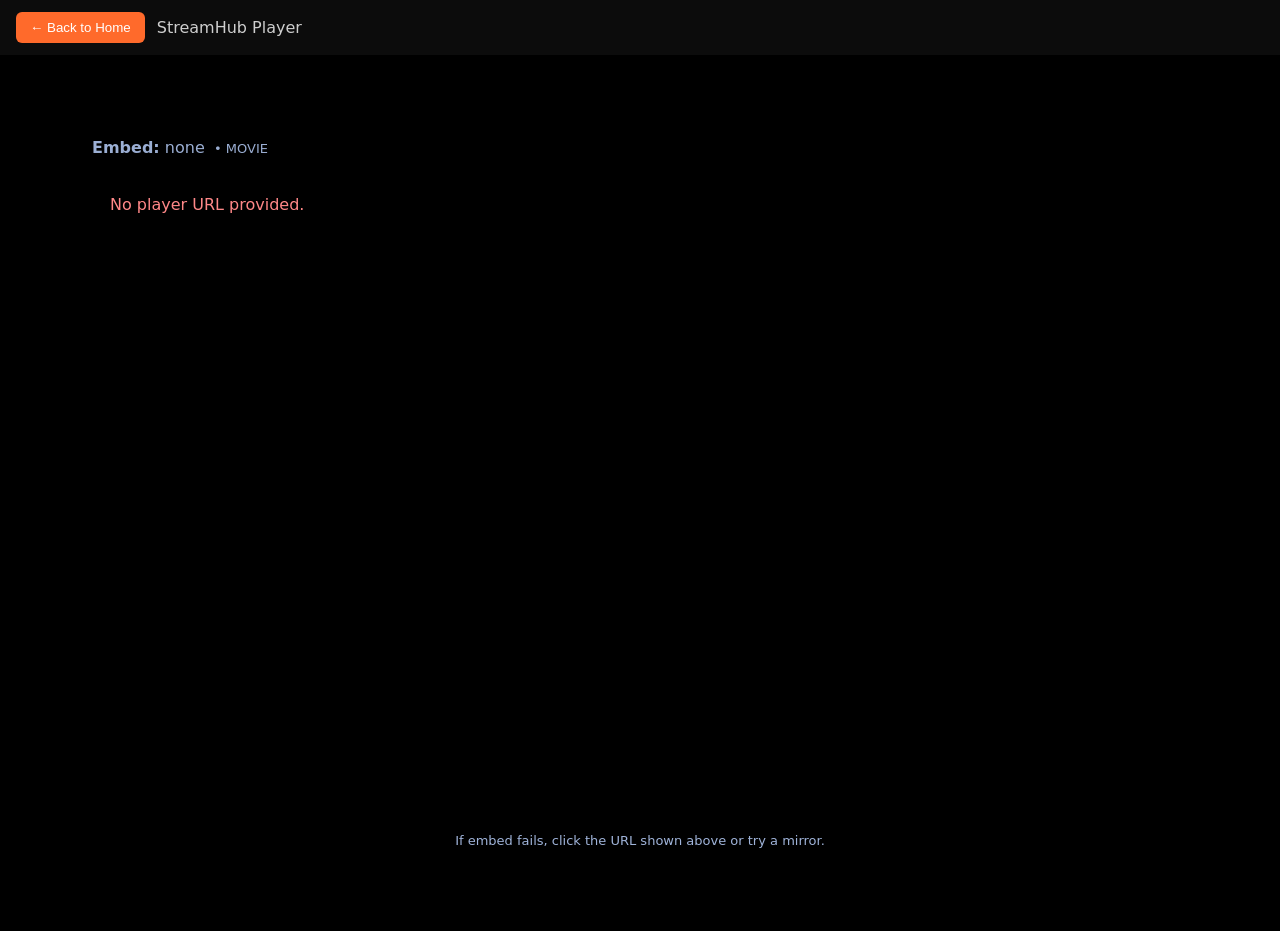
==== commit 47e92f8a: "Today's Features Implemented" ====
--- a/player.html
+++ b/player.html
@@ -13,7 +13,6 @@
     #meta{max-width:1100px;width:98%;color:#9fb3d9;padding-left:4px}
     .small{font-size:13px;color:#9fb3d9}
     @media (max-width:860px){ .player-frame{height:360px} }
-    .load-btn{background:#ff6a2b;border:0;padding:12px 18px;color:#fff;border-radius:8px;font-weight:700;cursor:pointer}
     .info-url{margin-top:12px;padding:10px;background:rgba(255,255,255,0.05);border-radius:8px;word-break:break-all;color:#cfe1ff}
     .mirror-list{margin-top:8px;display:flex;gap:8px;flex-wrap:wrap}
     .mirror-list a{background:#1b2a3a;color:#fff;padding:6px 10px;border-radius:8px;text-decoration:none;font-size:13px}
@@ -27,30 +26,24 @@
 
   <div class="player-wrap">
     <div id="meta" class="meta"></div>
-    <div id="frame" class="player-frame">
-      <div style="display:flex;align-items:center;justify-content:center;height:100%;flex-direction:column;">
-        <div style="margin-bottom:12px;color:#9fb3d9">Player ready — click to load.</div>
-        <button id="loadBtn" class="load-btn">▶ Load Player</button>
-      </div>
-    </div>
+    <div id="frame" class="player-frame"></div>
     <div id="urlInfo" class="info-url" style="display:none"></div>
     <div id="mirrorArea" class="mirror-list" style="display:none"></div>
     <div class="small">If embed fails, click the URL shown above or try a mirror.</div>
   </div>
 
 <script>
-  function qp() { const u = new URL(window.location.href); const p = {}; for (const [k,v] of u.searchParams.entries()) p[k]=v; return p; }
+  function qp(){ const u=new URL(window.location.href); const p={}; for(const [k,v] of u.searchParams.entries()) p[k]=v; return p; }
   const params = qp();
   const imdb = params.imdb;
   const type = params.type || 'movie';
   const s = params.s;
   const e = params.e;
-  const embedParam = params.embed; // direct embed URL (used by overlay maximize)
+  const embedParam = params.embed;
   const frame = document.getElementById('frame');
   const meta = document.getElementById('meta');
   const urlInfo = document.getElementById('urlInfo');
   const mirrorArea = document.getElementById('mirrorArea');
-  const loadBtn = document.getElementById('loadBtn');
 
   meta.innerHTML = `<strong>Embed:</strong> ${embedParam ? 'Direct embed' : (imdb ? imdb : 'none')} <span class="small">&nbsp;• ${type.toUpperCase()} ${s?`• S${s}`:''} ${e?`• E${e}`:''}</span>`;
 
@@ -62,16 +55,8 @@
     `https://vidsrc.to/embed/${type === 'tv' ? 'tv' : 'movie'}?imdb=${encodeURIComponent(imdb)}${type==='tv'?`&s=${encodeURIComponent(s||1)}&e=${encodeURIComponent(e||1)}`:''}`
   ] : (embedParam ? [embedParam] : []);
 
-  loadBtn.onclick = function() {
-    if (!primarySrc) { frame.innerHTML = '<div style="padding:20px;color:#f88">No player URL.</div>'; return; }
-    frame.innerHTML = `<iframe src="${primarySrc}" frameborder="0" width="100%" height="100%" allowfullscreen allow="autoplay; fullscreen; picture-in-picture"></iframe>`;
-    setTimeout(()=> revealURL(primarySrc), 500);
-  };
-
-  setTimeout(()=> revealURL(primarySrc), 5000);
-
-  function revealURL(url) {
-    if (!url) return;
+  function revealURL(url){
+    if(!url) return;
     urlInfo.style.display = 'block';
     urlInfo.innerHTML = `<strong>Embed URL used:</strong><br><a href="${url}" target="_blank" rel="noopener noreferrer">${url}</a>`;
     mirrorArea.style.display = 'flex';
@@ -81,6 +66,13 @@
       mirrorArea.appendChild(a);
     });
   }
+
+  if (!primarySrc) {
+    frame.innerHTML = '<div style="padding:20px;color:#f88">No player URL provided.</div>';
+  } else {
+    frame.innerHTML = `<iframe src="${primarySrc}" frameborder="0" width="100%" height="100%" allowfullscreen allow="autoplay; fullscreen; picture-in-picture"></iframe>`;
+    setTimeout(()=> revealURL(primarySrc), 600);
+  }
 </script>
 </body>
 </html>
